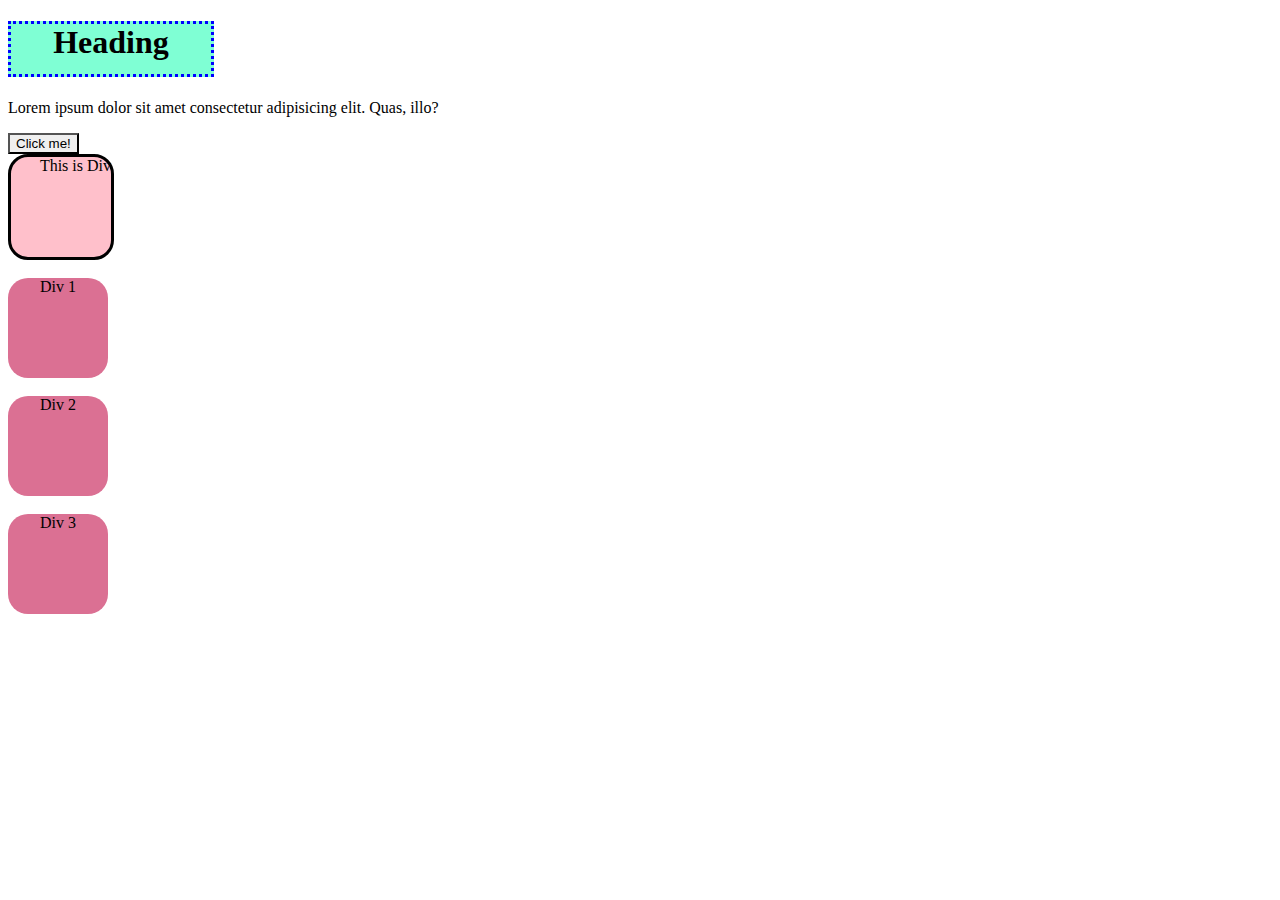
==== practice/index.html @ 66231355 "Add new folder" ====
<!DOCTYPE html>
<html lang="en">
<head>
    <meta charset="UTF-8">
    <meta name="viewport" content="width=device-width, initial-scale=1.0">
    <title> Level 2 </title>
   <link rel="stylesheet" href="./index.css">
    
</head>
<body>
    <h1>Heading</h1>

   <p> Lorem ipsum dolor sit amet consectetur adipisicing elit. Quas, illo? </p>

   <button> Click me!  </button>

   <div id="D">
    This is Div
   </div>
<br>
   <div>    Div 1    </div>
  <br>
  <div> Div 2 </div>
<br>
<div> Div 3 </div>
<br>
</body>
</html>
---- practice/index.css ----
*
{
    background-image: url(https://i.pinimg.com/736x/7e/ed/99/7eed9926be88cf56e377577574f48e5f.jpg);
}

#D{
    height:100px;
    width: 100px;
    background-color: pink;  
    border: 3px solid black;
    text-align: right;
   

}


h1{
    background-color: aquamarine;
    width: 200px;
    height: 50px;
    text-align: center;
    border-width: 3px;
    border-style: dotted;
    border-color :blue;
}

div {
    text-align :center;

    background-color: palevioletred;
    height: 100px ;
    width:100px ;
    border-radius: 20px; 
    border-top: 1px ;
    border-bottom: 1px;
    border-left: 1px;
    border-right: 1px;

}
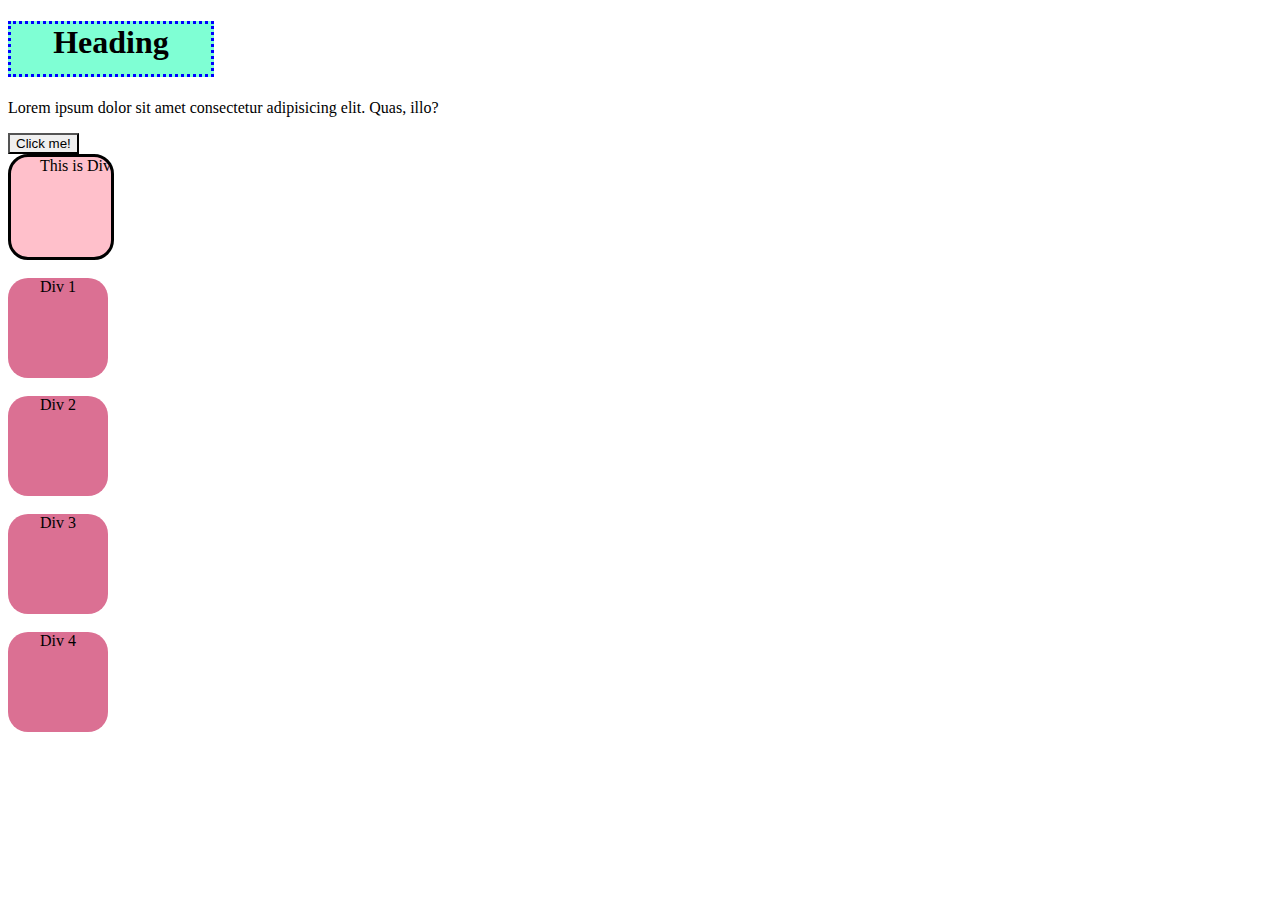
==== commit 5095841f: "add new div"" ====
--- a/practice/index.html
+++ b/practice/index.html
@@ -24,5 +24,7 @@
 <br>
 <div> Div 3 </div>
 <br>
+<div> Div 4 </div>
+<br>
 </body>
 </html>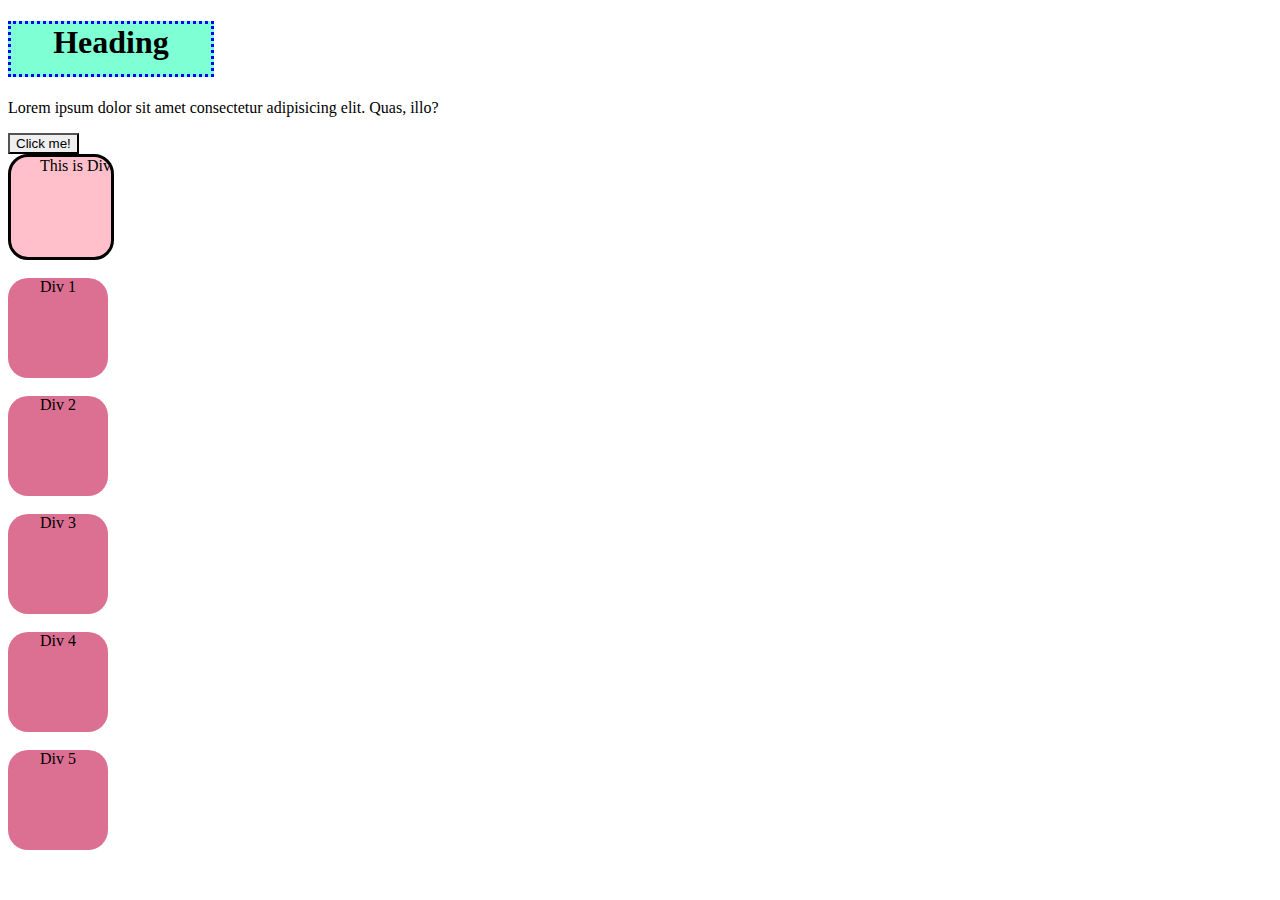
==== commit 2573facc: "new add" ====
--- a/practice/index.html
+++ b/practice/index.html
@@ -26,5 +26,7 @@
 <br>
 <div> Div 4 </div>
 <br>
+<div> Div 5 </div>
+<br>
 </body>
 </html>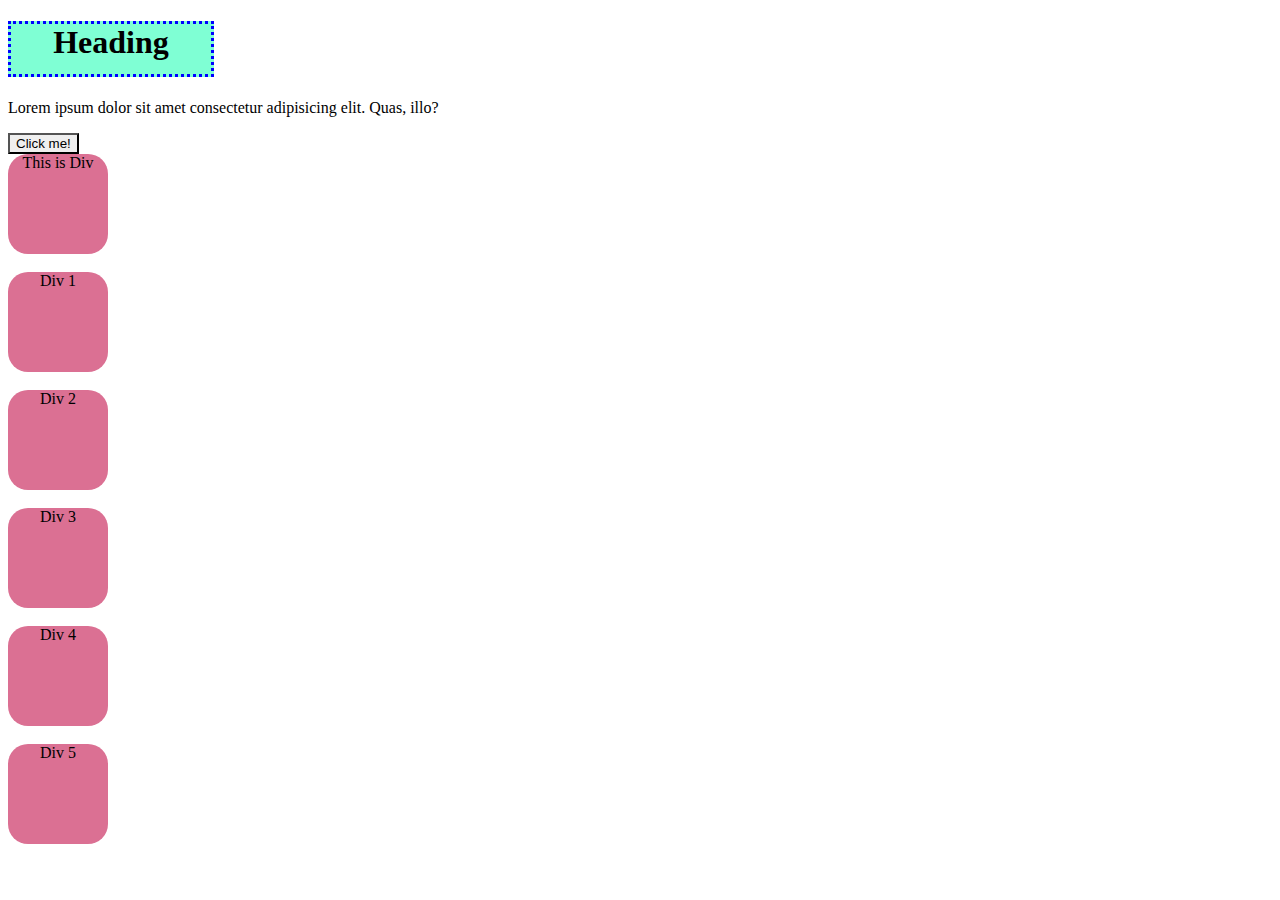
==== commit 24578287: "class name change" ====
--- a/practice/index.html
+++ b/practice/index.html
@@ -14,7 +14,7 @@
 
    <button> Click me!  </button>
 
-   <div id="D">
+   <div id="Div">
     This is Div
    </div>
 <br>
@@ -29,4 +29,4 @@
 <div> Div 5 </div>
 <br>
 </body>
-</html>+</html>
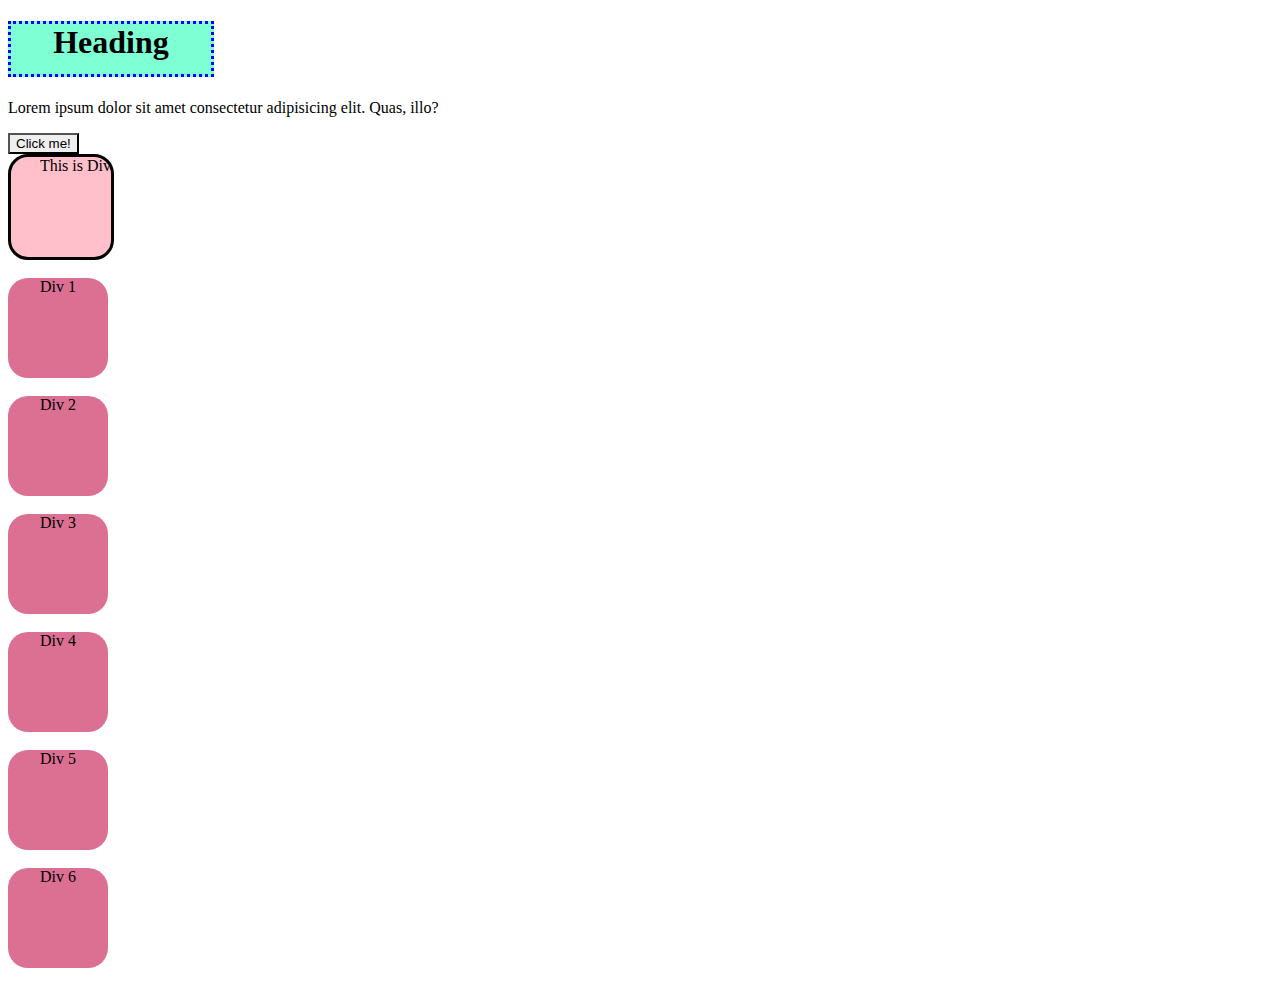
==== commit cb1c628d: "Update index.html" ====
--- a/practice/index.html
+++ b/practice/index.html
@@ -28,5 +28,7 @@
 <br>
 <div> Div 5 </div>
 <br>
+    <div> Div 6 </div>
+<br>
 </body>
 </html>
--- a/practice/index.css
+++ b/practice/index.css
@@ -3,7 +3,8 @@
     background-image: url(https://i.pinimg.com/736x/7e/ed/99/7eed9926be88cf56e377577574f48e5f.jpg);
 }
 
-#D{
+#Div
+{
     height:100px;
     width: 100px;
     background-color: pink;  
@@ -36,4 +37,4 @@
     border-left: 1px;
     border-right: 1px;
 
-}+}
